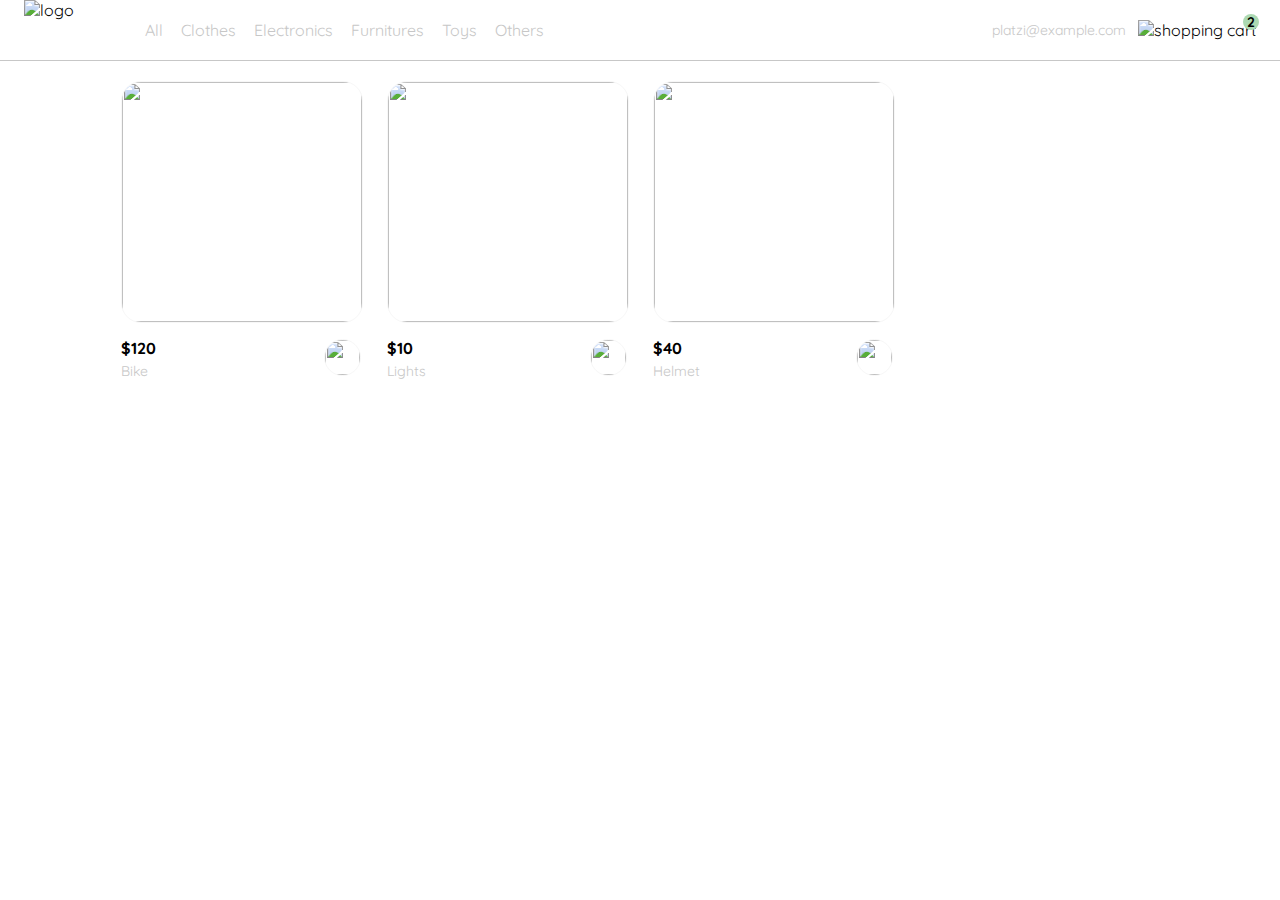
==== index.html @ 3387b5f5 "Fusión de menú de carrito de compras. Agregar los productos a la pantalla principal, no quemados en " ====
<!DOCTYPE html>
<html lang="en">
<head>
  <meta charset="UTF-8">
  <meta http-equiv="X-UA-Compatible" content="IE=edge">
  <meta name="viewport" content="width=device-width, initial-scale=1.0">
  <link rel="preconnect" href="https://fonts.googleapis.com">
  <link rel="preconnect" href="https://fonts.gstatic.com" crossorigin>
  <link href="https://fonts.googleapis.com/css2?family=Quicksand:wght@300;500;700&display=swap" rel="stylesheet">
  <title>YardSale: tienda online</title>
  <link rel="stylesheet" href="./styles.css">
</head>
<body>
  <nav>

    <img src="./icons/icon_menu.svg" alt="menu" class="burger-menu">

    <div class="mobile-menu inactive">
        <ul>
          <li>
            <a href="/">CATEGORIES</a>
          </li>
          <li>
            <a href="/">All</a>
          </li>
          <li>
            <a href="/">Clothes</a>
          </li>
          <li>
            <a href="/">Electronics</a>
          </li>
          <li>
            <a href="/">Furnitures</a>
          </li>
          <li>
            <a href="/">Toys</a>
          </li>
          <li>
            <a href="/">Other</a>
          </li>
        </ul>
    
        <ul>
          <li>
            <a href="/">My orders</a>
          </li>
          <li>
            <a href="/">My account</a>
          </li>
        </ul>
    
        <ul>
          <li>
            <a href="/" class="email">platzi@example.com</a>
          </li>
          <li>
            <a href="/" class="sign-out">Sign out</a>
          </li>
        </ul>
      </div>

    <div class="navbar-left">
      <img src="./logos/logo_yard_sale.svg" alt="logo" class="logo">

      <ul>
        <li>
          <a href="/">All</a>
        </li>
        <li>
          <a href="/">Clothes</a>
        </li>
        <li>
          <a href="/">Electronics</a>
        </li>
        <li>
          <a href="/">Furnitures</a>
        </li>
        <li>
          <a href="/">Toys</a>
        </li>
        <li>
          <a href="/">Others</a>
        </li>
      </ul>
    </div>

    <div class="navbar-right">
      <ul>
        <li class="navbar-email">platzi@example.com</li>
        <li class="navbar-shopping-cart">
          <img src="./icons/icon_shopping_cart.svg" alt="shopping cart">
          <div>2</div>
        </li>
      </ul>
    </div>

    <div class="desktop-menu inactive">
        <ul>
          <li>
            <a href="/" class="title">My orders</a>
          </li>
    
          <li>
            <a href="/">My account</a>
          </li>
    
          <li>
            <a href="/">Sign out</a>
          </li>
        </ul>
    </div>
      

  </nav>

  <aside class="shopping-cart-container inactive">
    <div class="title-container">
      <img src="./icons/flechita.svg" alt="arrow">
      <p class="title">My order</p>
    </div>

    <div class="my-order-content">
      
      <div class="shopping-cart">
        <figure>
          <img src="https://images.pexels.com/photos/276517/pexels-photo-276517.jpeg?auto=compress&cs=tinysrgb&dpr=2&h=650&w=940" alt="bike">
        </figure>
        <p>Bike</p>
        <p>$30,00</p>
        <img src="./icons/icon_close.png" alt="close">
      </div>

      <div class="shopping-cart">
        <figure>
          <img src="https://images.pexels.com/photos/276517/pexels-photo-276517.jpeg?auto=compress&cs=tinysrgb&dpr=2&h=650&w=940" alt="bike">
        </figure>
        <p>Bike</p>
        <p>$30,00</p>
        <img src="./icons/icon_close.png" alt="close">
      </div>

      <div class="shopping-cart">
        <figure>
          <img src="https://images.pexels.com/photos/276517/pexels-photo-276517.jpeg?auto=compress&cs=tinysrgb&dpr=2&h=650&w=940" alt="bike">
        </figure>
        <p>Bike</p>
        <p>$30,00</p>
        <img src="./icons/icon_close.png" alt="close">
      </div>

      <div class="order">
        <p>
          <span>Total</span>
        </p>
        <p>$560.00</p>
      </div>

      <button class="primary-button">
        Checkout
      </button>
    </div>
  </aside>

  <section class="main-container">
    <div class="cards-container">

      <!-- <div class="product-card">
        <img src="https://images.pexels.com/photos/276517/pexels-photo-276517.jpeg?auto=compress&cs=tinysrgb&dpr=2&h=650&w=940" alt="">
        <div class="product-info">
          <div>
            <p>$120,00</p>
            <p>Bike</p>
          </div>
          <figure>
            <img src="./icons/bt_add_to_cart.svg" alt="">
          </figure>
        </div>
      </div> -->

    </div>
  </section>

  <script src="./main.js"></script>
</body>
</html>
---- styles.css ----
/* Body-General */
:root {
    --white: #FFFFFF;
    --black: #000000;
    --very-light-pink: #C7C7C7;
    --text-input-field: #F7F7F7;
    --hospital-green: #ACD9B2;
    --sm: 14px;
    --md: 16px;
    --lg: 18px;
  }

  body {
    margin: 0;
    font-family: 'Quicksand', sans-serif;
  }

  .inactive {
    display: none;
  }

  /* Navbar */

  nav {
    display: flex;
    justify-content: space-between;
    padding: 0 24px;
    border-bottom: 1px solid var(--very-light-pink);
  }

  .burger-menu {
    display: none;
    cursor: pointer;
  }

  .logo {
    width: 100px;
  }

  .navbar-left ul,
  .navbar-right ul {
    list-style: none;
    padding: 0;
    margin: 0;
    display: flex;
    align-items: center;
    height: 60px;
  }

  .navbar-left {
    display: flex;
  }

  .navbar-left ul {
    margin-left: 12px;
  }

  .navbar-left ul li a,
  .navbar-right ul li a {
    text-decoration: none;
    color: var(--very-light-pink);
    border: 1px solid var(--white);
    padding: 8px;
    border-radius: 8px;
  }

  .navbar-left ul li a:hover,
  .navbar-right ul li a:hover {
    border: 1px solid var(--hospital-green);
    color: var(--hospital-green);
  }

  .navbar-email {
    color: var(--very-light-pink);
    font-size: var(--sm);
    margin-right: 12px;
    cursor: pointer;
    user-select: none;
  }

  .navbar-shopping-cart {
    position: relative;
    cursor: pointer;
  }

  .navbar-shopping-cart div {
    width: 16px;
    height: 16px;
    background-color: var(--hospital-green);
    border-radius: 50%;
    font-size: var(--sm);
    font-weight: bold;
    position: absolute;
    top: -6px;
    right: -3px;
    display: flex;
    justify-content: center;
    align-items: center;
  }


/* Mobile menu */

  .mobile-menu {
    padding: 24px;
    box-sizing: border-box;
    position: absolute;
    top: 60px;
    left: 0;
    background: var(--white);
    width: 100%;
  }

  .mobile-menu a {
    text-decoration: none;
    color: var(--black);
    font-weight: bold;
    /* margin-bottom: 24px; */
  }

  .mobile-menu ul {
    padding: 0;
    margin: 24px 0 0;
    list-style: none;
  }

  .mobile-menu ul:nth-child(1) {
    border-bottom: 1px solid var(--very-light-pink);
  }

  .mobile-menu ul li {
    margin-bottom: 24px;
  }

  .email {
    font-size: var(--sm);
    font-weight: 300 !important;
  }

  .sign-out {
    font-size: var(--sm);
    color: var(--hospital-green) !important;
  }

  /* Desktop menu */

  .desktop-menu {
    position: absolute;
    top: 60px;
    right: 55px;
    background: var(--white);
    width: 100px;
    height: auto;
    border: 1px solid var(--very-light-pink);
    border-radius: 6px;
    padding: 20px 20px 0 20px;
  }

  .desktop-menu ul {
    list-style: none;
    padding: 0;
    margin: 0;
  }

  .desktop-menu ul li {
    text-align: end;
  }

  .desktop-menu ul li:nth-child(1),
  .desktop-menu ul li:nth-child(2) {
    font-weight: bold;
  }

  .desktop-menu ul li:last-child {
    padding-top: 20px;
    border-top: 1px solid var(--very-light-pink);
  }

  .desktop-menu ul li:last-child a {
    color: var(--hospital-green);
    font-size: var(--sm);
  }

  .desktop-menu ul li a {
    color: var(--back);
    text-decoration: none;
    margin-bottom: 20px;
    display: inline-block;
  }

  /* Shopping cart */

  .shopping-cart-container {
    background: var(--white);
    width: 360px;
    padding: 0 24px 24px 24px;
    box-sizing: border-box;
    position: absolute;
    right: 0;
  }
  .title-container {
    display: flex;
  }
  .title-container img {
    transform: rotate(180deg);
    margin-right: 14px;
  }
  .title {
    font-size: var(--lg);
    font-weight: bold;
  }
  .order {
    display: grid;
    grid-template-columns: auto 1fr;
    gap: 16px;
    align-items: center;
    background-color: var(--text-input-field);
    margin-bottom: 24px;
    border-radius: 8px;
    padding: 0 24px;
  }
  .order p:nth-child(1) {
    display: flex;
    flex-direction: column;
  }
  .order p span:nth-child(1) {
    font-size: var(--md);
    font-weight: bold;
  }
  .order p:nth-child(2) {
    text-align: end;
    font-weight: bold;
  }
  .shopping-cart {
    display: grid;
    grid-template-columns: auto 1fr auto auto;
    gap: 16px;
    margin-bottom: 24px;
    align-items: center;
  }
  .shopping-cart figure {
    margin: 0;
  }

  .shopping-cart figure img {
    width: 70px;
    height: 70px;
    border-radius: 20px;
    object-fit: cover;
  }

  .shopping-cart p:nth-child(2) {
    color: var(--very-light-pink);
  }

  .shopping-cart p:nth-child(3) {
    font-size: var(--md);
    font-weight: bold;
  }
  
  .primary-button {
    background-color: var(--hospital-green);
    border-radius: 8px;
    border: none;
    color: var(--white);
    width: 100%;
    cursor: pointer;
    font-size: var(--md);
    font-weight: bold;
    height: 50px;
  }


  /* Product list */

.cards-container {
  display: grid;
  grid-template-columns: repeat(auto-fill, 240px);
  gap: 26px;
  place-content: center;
  margin-top: 20px;
}
.product-card {
  width: 240px;
}
.product-card img {
  width: 240px;
  height: 240px;
  border-radius: 20px;
  object-fit: cover;
  border: 1px solid var(--text-input-field);
}
.product-info {
  display: flex;
  justify-content: space-between;
  align-items: center;
  margin-top: 12px;
}
.product-info figure {
  margin: 0;
}
.product-info figure img {
  width: 35px;
  height: 35px;
  cursor: pointer;
}
.product-info div p:nth-child(1) {
  font-weight: bold;
  font-size: var(--md);
  margin-top: 0;
  margin-bottom: 4px;
}
.product-info div p:nth-child(2) {
  font-size: var(--sm);
  margin-top: 0;
  margin-bottom: 0;
  color: var(--very-light-pink);
}



/* Media Query */

  @media (max-width: 800px) {
    .burger-menu {
      display: block;
    }
    .navbar-left ul {
      display: none;
    }
    .navbar-email {
      display: none;
    }
    .desktop-menu {
        display: none;
    }

    .product-detail {
      width: 100%;
    }

    .cards-container {
      grid-template-columns: repeat(auto-fill, 140px);
    }
    .product-card {
      width: 140px;
    }
    .product-card img {
      width: 140px;
      height: 140px;
    }
  }

  @media (min-width: 801px) {
    .mobile-menu {
        display: none;
    }
  }
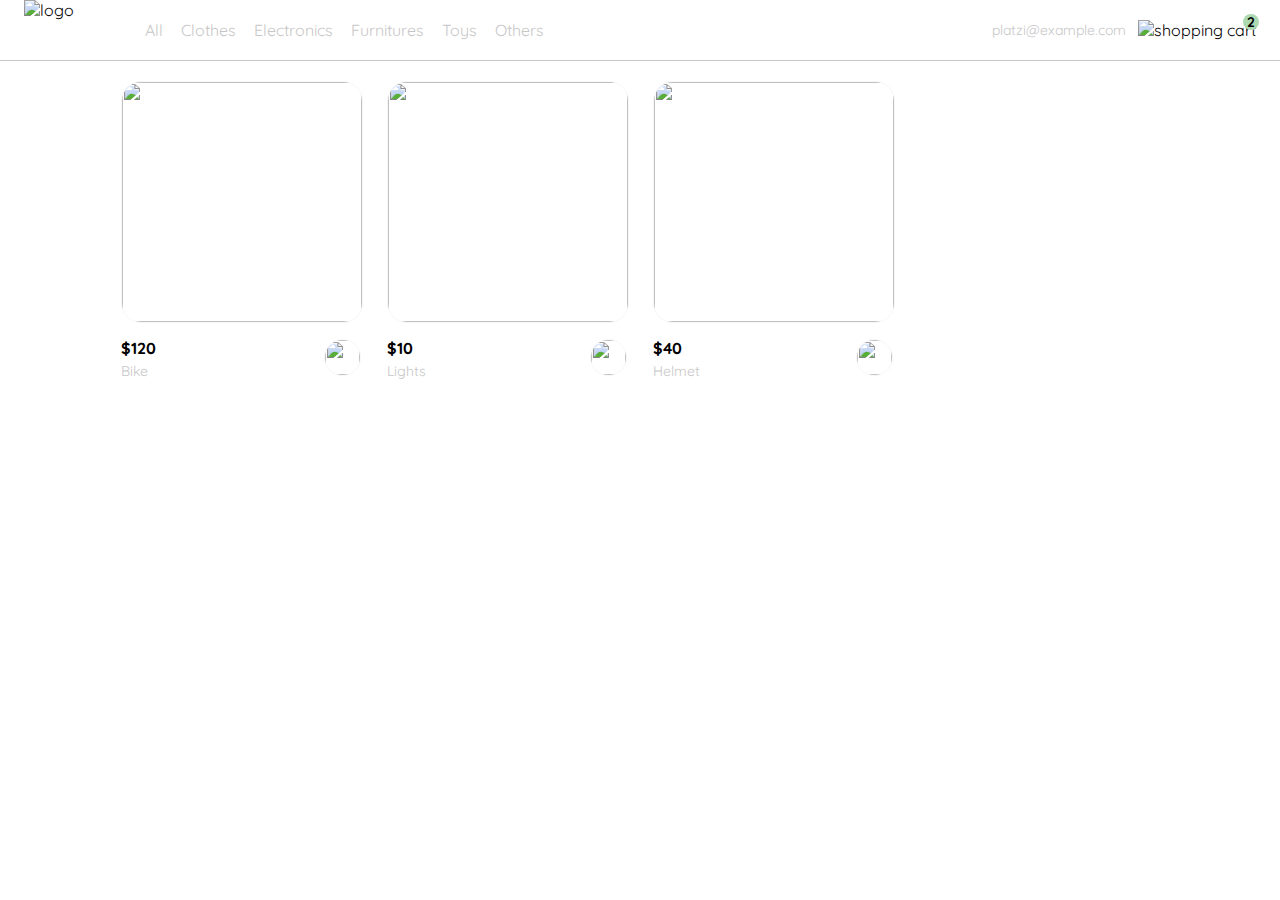
==== commit 9259e545: "product-detail-aside se abre de forma variable de acuerdo con el producto clickeado. Cambio la forma" ====
--- a/index.html
+++ b/index.html
@@ -161,6 +161,22 @@
     </div>
   </aside>
 
+  <aside class="product-detail inactive">
+    <div class="product-detail-close">
+      <img src="./icons/icon_close.png" alt="close">
+    </div>
+    <img class="product-detail-img">
+    <div class="product-info">
+      <p class="product-detail-price"></p>
+      <p class="product-detail-name"></p>
+      <p class="product-detail-description"></p>
+      <button class="primary-button add-to-cart-button">
+        <img src="./icons/bt_add_to_cart.svg" alt="add to cart">
+        Add to cart
+      </button>
+    </div>
+  </aside>
+
   <section class="main-container">
     <div class="cards-container">
 
--- a/styles.css
+++ b/styles.css
@@ -290,8 +290,9 @@
   border-radius: 20px;
   object-fit: cover;
   border: 1px solid var(--text-input-field);
-}
-.product-info {
+  cursor: pointer;
+}
+.product-card .product-info {
   display: flex;
   justify-content: space-between;
   align-items: center;
@@ -319,6 +320,82 @@
 }
 
 
+/* Product detail aside */
+
+.product-detail {
+  width: 360px;
+  padding-bottom: 24px;
+  position: absolute;
+  right: 0;
+  background: var(--white);
+}
+
+.product-detail-close {
+  background: var(--white);
+  width: 14px;
+  height: 14px;
+  position: absolute;
+  top: 24px;
+  left: 24px;
+  z-index: 2;
+  padding: 12px;
+  border-radius: 50%;
+}
+
+.product-detail-close:hover {
+  cursor: pointer;
+}
+
+.product-detail > img:nth-child(2) {
+  width: 100%;
+  height: 360px;
+  object-fit: cover;
+  border-radius: 0 0 20px 20px;
+}
+
+.product-detail .product-info {
+  margin: 24px 24px 0 24px;
+}
+
+.product-detail .product-info p:nth-child(1) {
+  font-weight: bold;
+  font-size: var(--md);
+  margin-top: 0;
+  margin-bottom: 4px;
+}
+
+.product-detail .product-info p:nth-child(2) {
+  color: var(--very-light-pink);
+  font-size: var(--md);
+  margin-top: 0;
+  margin-bottom: 36px;
+}
+
+.product-detail .product-info p:nth-child(3) {
+  color: var(--very-light-pink);
+  font-size: var(--sm);
+  margin-top: 0;
+  margin-bottom: 36px;
+}
+
+.primary-button {
+  background-color: var(--hospital-green);
+  border-radius: 8px;
+  border: none;
+  color: var(--white);
+  width: 100%;
+  cursor: pointer;
+  font-size: var(--md);
+  font-weight: bold;
+  height: 50px;
+}
+
+.add-to-cart-button {
+  display: flex;
+  align-items: center;
+  justify-content: center;
+}
+
 
 /* Media Query */
 
@@ -336,7 +413,7 @@
         display: none;
     }
 
-    .product-detail {
+    .shopping-cart-container {
       width: 100%;
     }
 
@@ -350,6 +427,10 @@
       width: 140px;
       height: 140px;
     }
+
+    .product-detail {
+      width: 100%;
+    }
   }
 
   @media (min-width: 801px) {
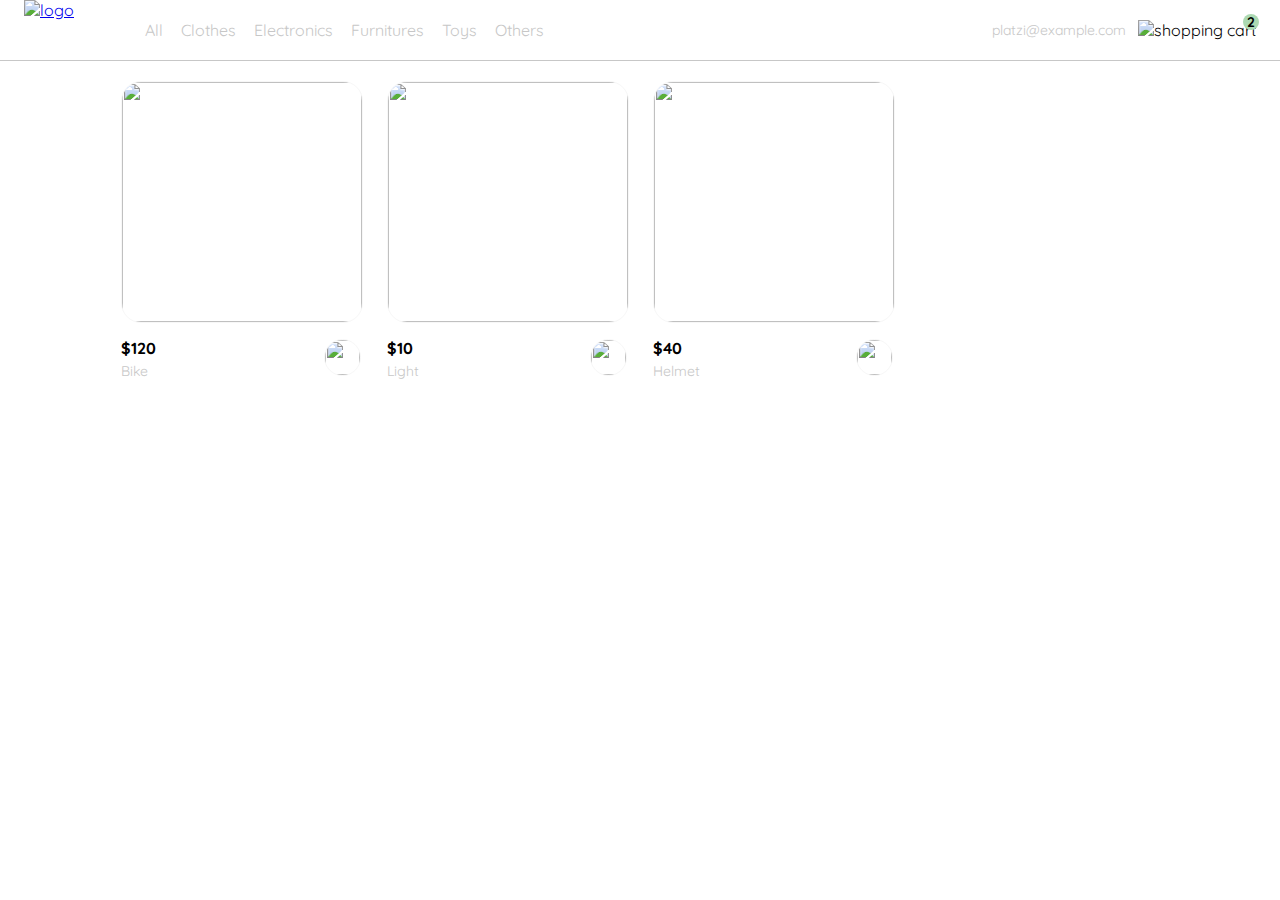
==== commit 71d89801: "Se pueden filtrar los productos por categoria, solo aparecen en pantalla los que corresponden a la c" ====
--- a/index.html
+++ b/index.html
@@ -60,26 +60,29 @@
       </div>
 
     <div class="navbar-left">
-      <img src="./logos/logo_yard_sale.svg" alt="logo" class="logo">
+
+      <a href="./index.html" class="a-logo">
+        <img src="./logos/logo_yard_sale.svg" alt="logo" class="logo">
+      </a>
 
       <ul>
         <li>
-          <a href="/">All</a>
+          <a id="desktop-menu-all">All</a>
         </li>
         <li>
-          <a href="/">Clothes</a>
+          <a id="desktop-menu-clothes">Clothes</a>
         </li>
         <li>
-          <a href="/">Electronics</a>
+          <a id="desktop-menu-electronics">Electronics</a>
         </li>
         <li>
-          <a href="/">Furnitures</a>
+          <a id="desktop-menu-furnitures">Furnitures</a>
         </li>
         <li>
-          <a href="/">Toys</a>
+          <a id="desktop-menu-toys">Toys</a>
         </li>
         <li>
-          <a href="/">Others</a>
+          <a id="desktop-menu-others">Others</a>
         </li>
       </ul>
     </div>
@@ -180,19 +183,6 @@
   <section class="main-container">
     <div class="cards-container">
 
-      <!-- <div class="product-card">
-        <img src="https://images.pexels.com/photos/276517/pexels-photo-276517.jpeg?auto=compress&cs=tinysrgb&dpr=2&h=650&w=940" alt="">
-        <div class="product-info">
-          <div>
-            <p>$120,00</p>
-            <p>Bike</p>
-          </div>
-          <figure>
-            <img src="./icons/bt_add_to_cart.svg" alt="">
-          </figure>
-        </div>
-      </div> -->
-
     </div>
   </section>
 
--- a/styles.css
+++ b/styles.css
@@ -34,6 +34,10 @@
     cursor: pointer;
   }
 
+  .a-logo {
+    display: flex;
+  }
+  
   .logo {
     width: 100px;
   }
@@ -63,6 +67,7 @@
     border: 1px solid var(--white);
     padding: 8px;
     border-radius: 8px;
+    cursor: pointer;
   }
 
   .navbar-left ul li a:hover,
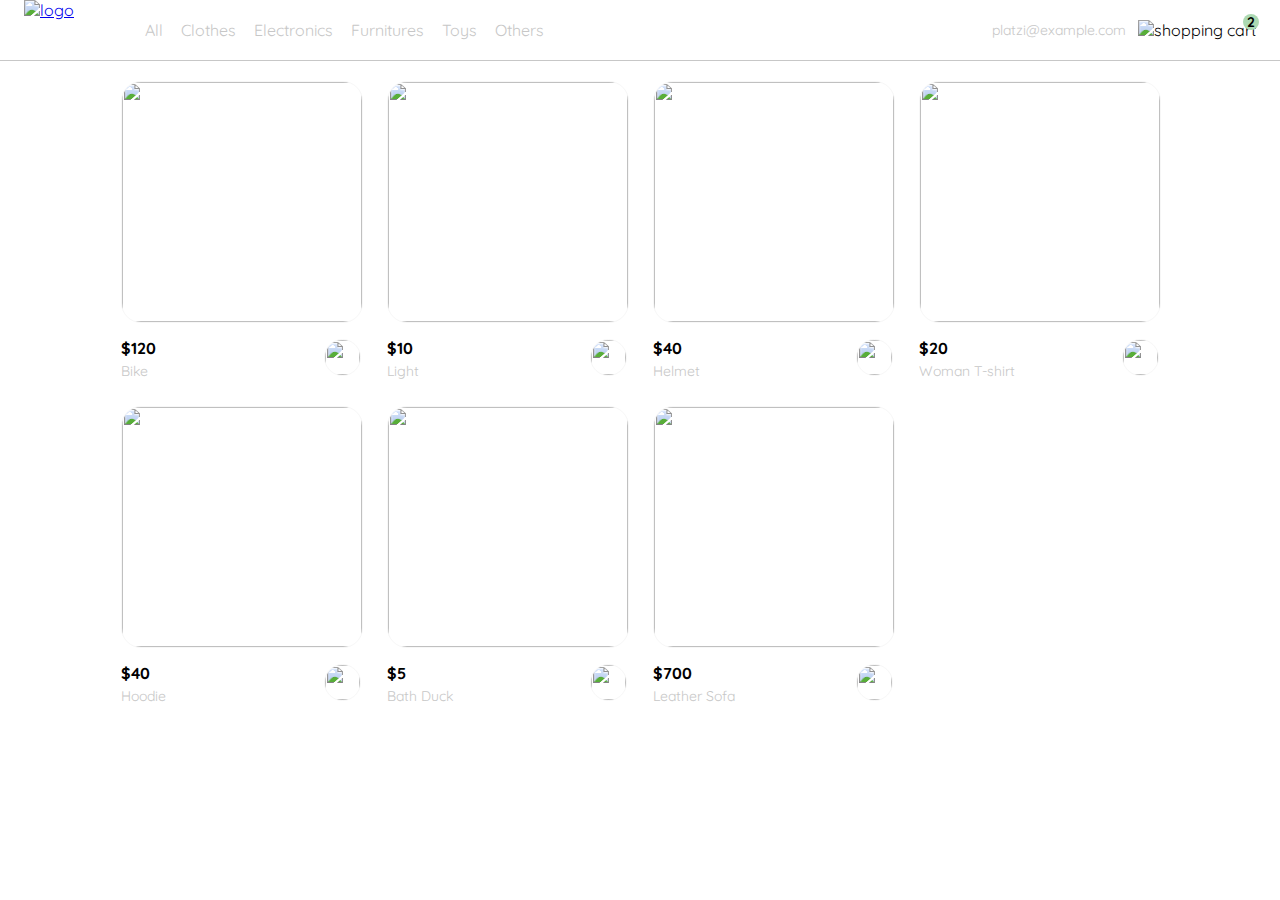
==== commit ded468c5: "Filtro por productos por categoría para menu mobile" ====
--- a/index.html
+++ b/index.html
@@ -18,25 +18,25 @@
     <div class="mobile-menu inactive">
         <ul>
           <li>
-            <a href="/">CATEGORIES</a>
+            <a>CATEGORIES</a>
           </li>
           <li>
-            <a href="/">All</a>
+            <a id="mobile-menu-all">All</a>
           </li>
           <li>
-            <a href="/">Clothes</a>
+            <a id="mobile-menu-clothes">Clothes</a>
           </li>
           <li>
-            <a href="/">Electronics</a>
+            <a id="mobile-menu-electronics">Electronics</a>
           </li>
           <li>
-            <a href="/">Furnitures</a>
+            <a id="mobile-menu-furnitures">Furnitures</a>
           </li>
           <li>
-            <a href="/">Toys</a>
+            <a id="mobile-menu-toys">Toys</a>
           </li>
           <li>
-            <a href="/">Other</a>
+            <a id="mobile-menu-others">Others</a>
           </li>
         </ul>
     
--- a/styles.css
+++ b/styles.css
@@ -68,6 +68,7 @@
     padding: 8px;
     border-radius: 8px;
     cursor: pointer;
+    user-select: none;
   }
 
   .navbar-left ul li a:hover,
@@ -121,7 +122,21 @@
     text-decoration: none;
     color: var(--black);
     font-weight: bold;
+    cursor: pointer;
+    user-select: none;
     /* margin-bottom: 24px; */
+  }
+
+  .mobile-menu a:hover {
+    color: var(--hospital-green)
+  }
+
+  .mobile-menu :first-child :first-child a {
+    cursor:auto;
+  }
+
+  .mobile-menu :first-child :first-child a:hover {
+    color: var(--black);
   }
 
   .mobile-menu ul {
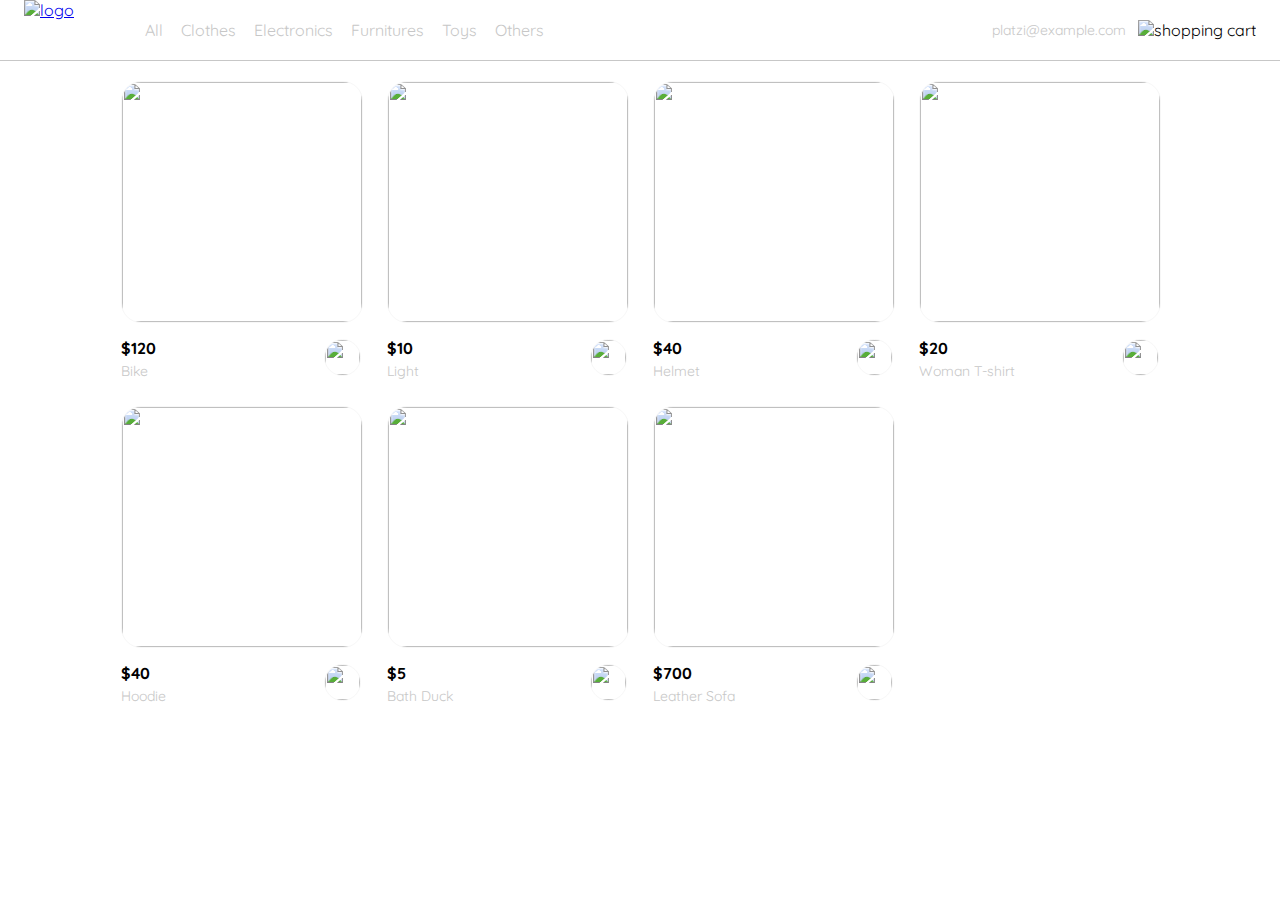
==== commit 51767f1d: "Puedo agregar artículos al carrito de compras con toda su información. Falta ajustar que se incremen" ====
--- a/index.html
+++ b/index.html
@@ -42,10 +42,10 @@
     
         <ul>
           <li>
-            <a href="/">My orders</a>
+            <a href="./clase10.html">My orders</a>
           </li>
           <li>
-            <a href="/">My account</a>
+            <a href="./clase5.html">My account</a>
           </li>
         </ul>
     
@@ -92,7 +92,7 @@
         <li class="navbar-email">platzi@example.com</li>
         <li class="navbar-shopping-cart">
           <img src="./icons/icon_shopping_cart.svg" alt="shopping cart">
-          <div>2</div>
+          <div class="cart-item-counter inactive"></div>
         </li>
       </ul>
     </div>
@@ -100,11 +100,11 @@
     <div class="desktop-menu inactive">
         <ul>
           <li>
-            <a href="/" class="title">My orders</a>
+            <a href="./clase10.html" class="title">My orders</a>
           </li>
     
           <li>
-            <a href="/">My account</a>
+            <a href="./clase5.html">My account</a>
           </li>
     
           <li>
@@ -123,42 +123,24 @@
     </div>
 
     <div class="my-order-content">
-      
-      <div class="shopping-cart">
-        <figure>
-          <img src="https://images.pexels.com/photos/276517/pexels-photo-276517.jpeg?auto=compress&cs=tinysrgb&dpr=2&h=650&w=940" alt="bike">
-        </figure>
-        <p>Bike</p>
-        <p>$30,00</p>
-        <img src="./icons/icon_close.png" alt="close">
+
+      <div class="no-item-msj">
+        <p>No items in the cart yet</p>
+      </div> 
+
+      <div class="my-order-items">
+
       </div>
 
-      <div class="shopping-cart">
-        <figure>
-          <img src="https://images.pexels.com/photos/276517/pexels-photo-276517.jpeg?auto=compress&cs=tinysrgb&dpr=2&h=650&w=940" alt="bike">
-        </figure>
-        <p>Bike</p>
-        <p>$30,00</p>
-        <img src="./icons/icon_close.png" alt="close">
+      <div class="order inactive">
+        <p>Total</p>
+        <p>
+          <span class="article-count">6 articles</span>
+          <span class="article-sum">$560.00</span>
+        </p>
       </div>
 
-      <div class="shopping-cart">
-        <figure>
-          <img src="https://images.pexels.com/photos/276517/pexels-photo-276517.jpeg?auto=compress&cs=tinysrgb&dpr=2&h=650&w=940" alt="bike">
-        </figure>
-        <p>Bike</p>
-        <p>$30,00</p>
-        <img src="./icons/icon_close.png" alt="close">
-      </div>
-
-      <div class="order">
-        <p>
-          <span>Total</span>
-        </p>
-        <p>$560.00</p>
-      </div>
-
-      <button class="primary-button">
+      <button class="primary-button inactive">
         Checkout
       </button>
     </div>
@@ -174,7 +156,7 @@
       <p class="product-detail-name"></p>
       <p class="product-detail-description"></p>
       <button class="primary-button add-to-cart-button">
-        <img src="./icons/bt_add_to_cart.svg" alt="add to cart">
+        <img class="add-to-cart-button-img" src="./icons/bt_add_to_cart.svg" alt="add to cart">
         Add to cart
       </button>
     </div>
--- a/styles.css
+++ b/styles.css
@@ -17,7 +17,7 @@
   }
 
   .inactive {
-    display: none;
+    display: none !important; 
   }
 
   /* Navbar */
@@ -240,18 +240,41 @@
     border-radius: 8px;
     padding: 0 24px;
   }
-  .order p:nth-child(1) {
+
+  .order p:nth-child(2) {
     display: flex;
     flex-direction: column;
   }
+
   .order p span:nth-child(1) {
     font-size: var(--md);
     font-weight: bold;
   }
+
+  .order p:nth-child(1) {
+    font-weight: bold;
+  }
+
   .order p:nth-child(2) {
     text-align: end;
     font-weight: bold;
   }
+
+  .order p span:nth-child(1) {
+    font-size: var(--md);
+    font-weight: bold;
+  }
+  
+  .order p span:nth-child(2) {
+    font-size: var(--sm);
+    color: var(--very-light-pink);
+  }
+
+  .no-item-msj {
+    text-align: center;
+    color: var(--very-light-pink);
+  }
+
   .shopping-cart {
     display: grid;
     grid-template-columns: auto 1fr auto auto;
